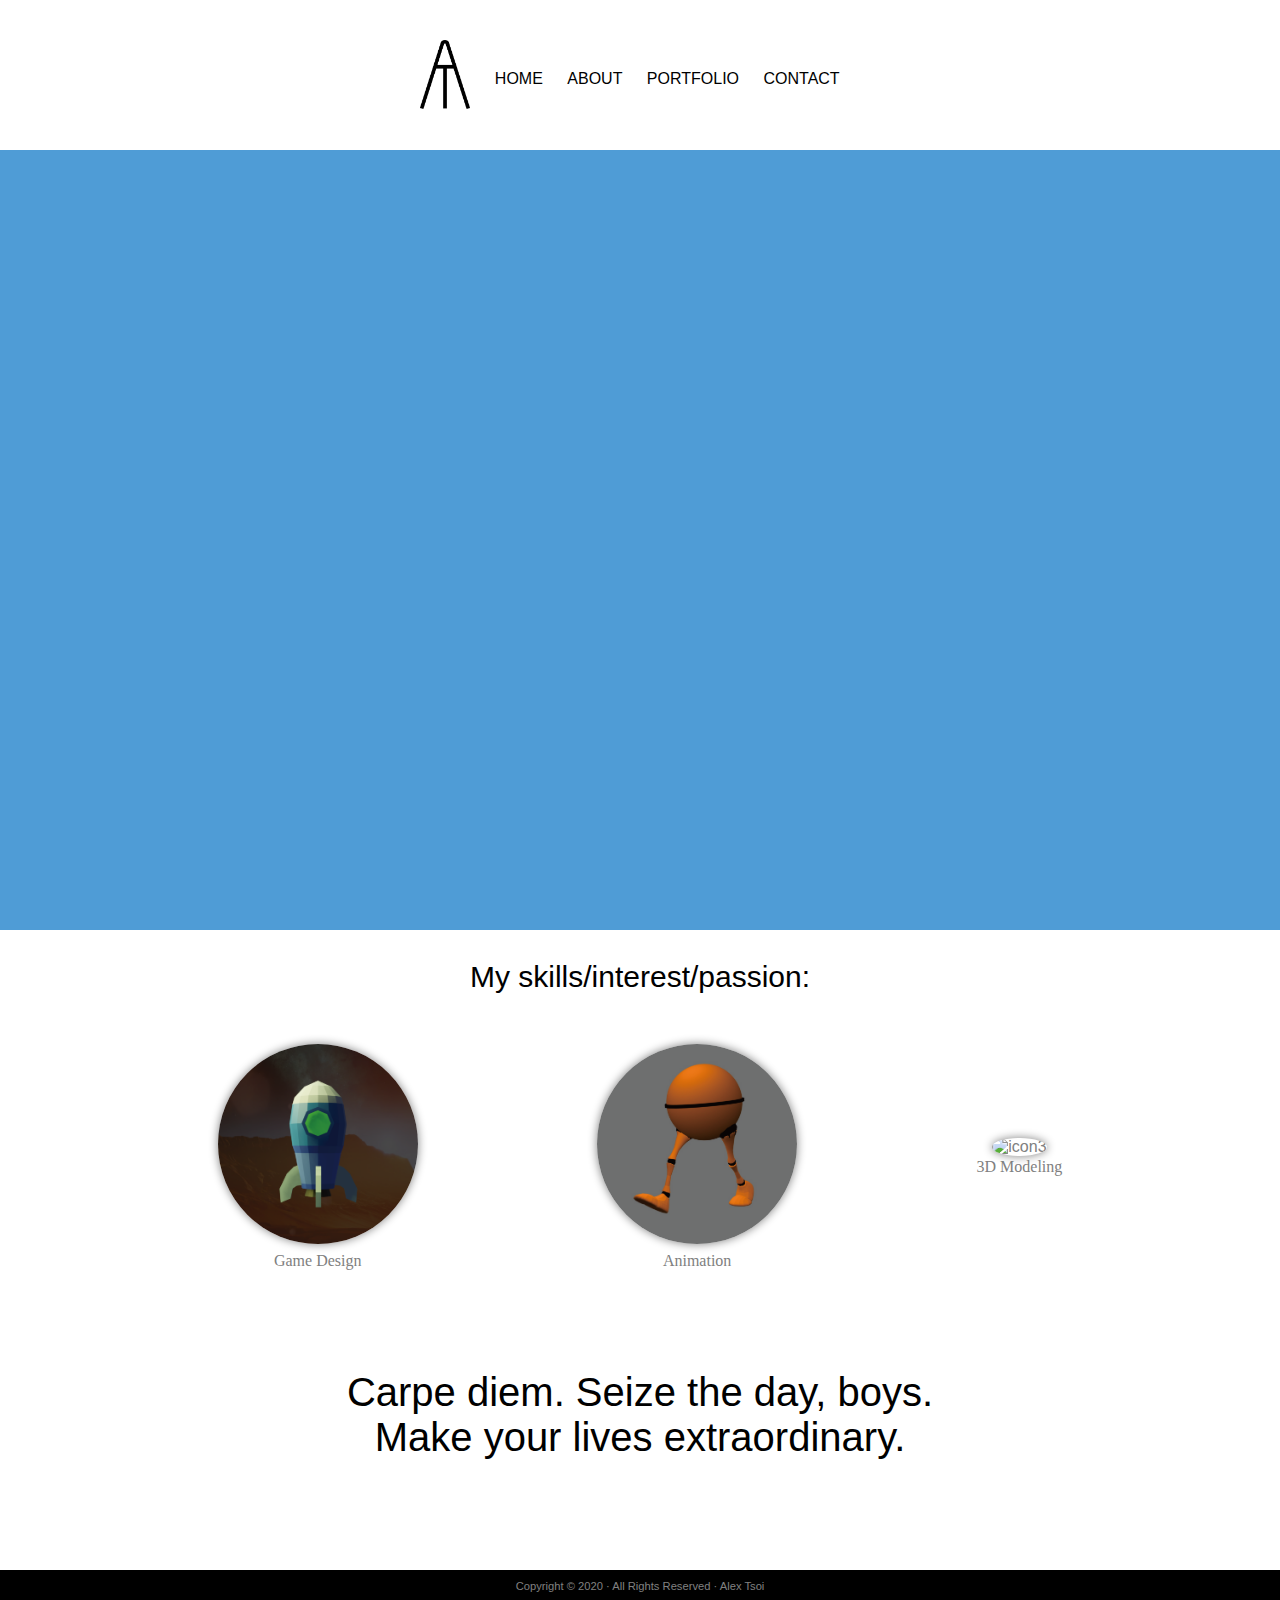
==== index.html @ dd43012e "Version 1.0" ====
<!DOCTYPE html>
<html>
    <head>
        <title>Alex Tsoi</title>
        <link rel="stylesheet" href="css/styles.css">
        <style>
        
    </style>


    </head>

    <body>
        <header>
            <nav>
                <ui>
                    <li class="logo"><a href="index.html">IdeaHouse</a></li> 
                    <li><a href="index.html">HOME</a> </li>
                    <li><a href="about.html">ABOUT</a> </li>
                    <li><a href="portfolio.html">PORTFOLIO</a> </li>
                    <li><a href="contact.html">CONTACT</a> </li>
                </ui>
            </nav>
            
        </header>

        <section class="backgroundindex">
            <iframe width="950" height="540" src="https://www.youtube.com/embed/hdk-qkHAHZc" frameborder="0" allow="accelerometer; autoplay; encrypted-media; gyroscope; picture-in-picture" allowfullscreen></iframe>
        </section>

        <section class="skills">My skills/interest/passion:</section>

        <section class="features">
            <figure class="indexfigure">
                <a href="image/Game_1-small.png"><img src="image/Game_1-small.png" alt="icon1"></a>
                <figcaption>Game Design</figcaption> 
            </figure>
            <figure class="indexfigure">
                <img src="image/Animation_2-small.png" alt="icon2">
                <figcaption>Animation</figcaption> 
            </figure>
            <figure class="indexfigure">
                <img src="image/model_1-small.png" alt="icon3">
                <figcaption>3D Modeling</figcaption> 
            </figure>
        </section>

        <section class="slogan">Carpe diem. Seize the day, boys. <br> Make your lives extraordinary.
        </section>

        <footer>Copyright © 2020 · All Rights Reserved · Alex Tsoi</footer>

    </body>
</html>
---- css/styles.css ----
/* Header */
body{
    background: rgb(255, 255, 255);
    color: black;
    font-family: Arial, Helvetica, sans-serif;
    margin: 0%;
}

header{
    background: white;
    text-align: center;
}

header .logo a{
    background-image: url("/image/AT-logo.png");
    background-size: 50px;
    background-repeat: no-repeat;
    display: inline-block; 
    height: 80px;
    width: 50px;
    position: relative;
    top: -30px;

    text-indent: -999999999px;
}

header a{
    text-decoration: none;
    color: black;
    text-transform: uppercase;
    margin-top: 40px;
}

a:hover{
    text-decoration: underline;
}

ul{
    margin: 0;
    padding: 0;
    list-style-type: none;
    color: aliceblue;
}

li{
    display: inline-block;
    margin-right: 20px;
    padding-top: 30px;
}


/* Banner */
iframe{
    margin-top: 4%;
}

section.backgroundindex{
    background: rgb(79, 156, 214);
    background-size: 100%;
    background-position: center;
    padding: 40px;
    height: 700px;
    text-align: center;
    size: 100%;
    background-repeat: no-repeat;

    text-indent: 0px;
}

@media screen and (max-width: 600px){
    section.backgroundindex{
        height: 200px;
    }
}

/* About */

section.about{
    background: white;
    color: white;
    padding: 20px;
    display: flex;
    flex-direction: row;
    background: rgb(79, 156, 214);
    background-position: center;
    margin: 0 5% 0 5%;
    padding: 50px 20% 0 20%;
    height: 400px;
    text-align: center;
    size: 100%;
    font-family: avenir;
    kerning: 7px;
    font-size: 16px;
}


@media screen and (max-width: 600px){
    section.about{
        height: 800px;
    }
}

/* Block */

.features {
    background: white;
    color: gray;
    display: flex;
    flex-direction: row;
    text-align: center;
    margin: 5% 10% 5% 10%;
}

@media screen and (max-width: 600px){
    .features{
        flex-direction: column;
    }
}

@media screen and (max-width: 700px){
    .features{
        flex-direction: column;
    }
}

figure{
    margin: auto;
}

.features figure img{
    width: 200px;
    height: 200px;
    border-radius: 50%;
    box-shadow: gray 0 0 10px;
    margin-bottom: 2%;
}

.features figure figcaption{
    font-family: avenir;
}

@media screen and (max-width: 600px){
    .features figure figcaption{
        margin-bottom: 20%;
    }
}

/* slogan */

section.slogan{
    font-size: 40px;
    font-family: Arial-black, Helvetica, sans-serif;
    text-align: center;
    margin-top: 100px;
    height: 200px;
}

section.skills{
    font-size: 30px;
    font-family: Arial-black, Helvetica, sans-serif;
    text-align: center;
    margin-top: 30px;
    height: 20px;
}

@media screen and (max-width: 600px) {
    section.slogan{
        font-size: 25px;
        height: 150px; 
        margin-top: 75px;
    }
}

/* Footer */

footer{
    background: black;
    padding: 10px 20px;
    color: gray;
    text-align: center;
    font-size: 70%;

}
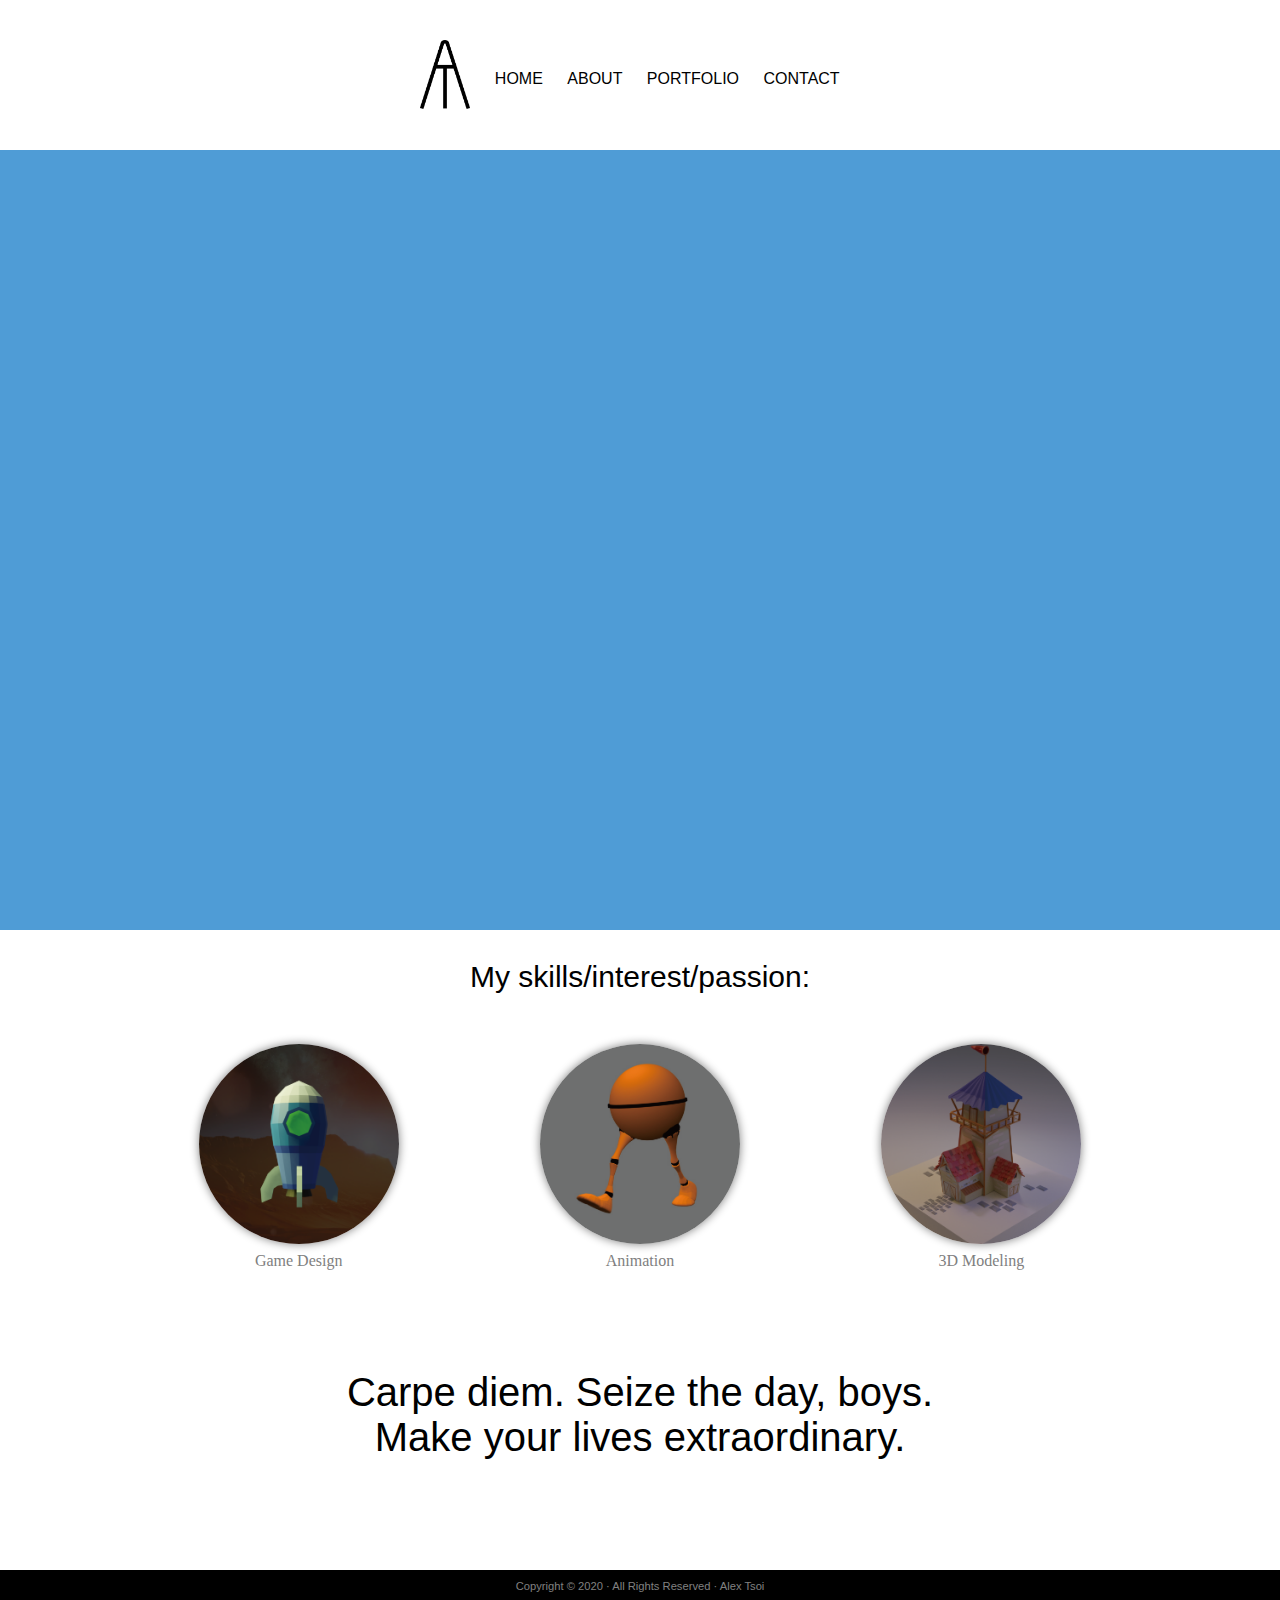
==== commit 3d21cbb1: "Update index.html" ====
--- a/index.html
+++ b/index.html
@@ -40,7 +40,7 @@
                 <figcaption>Animation</figcaption> 
             </figure>
             <figure class="indexfigure">
-                <img src="image/model_1-small.png" alt="icon3">
+                <img src="image/Model_1-small.png" alt="icon3">
                 <figcaption>3D Modeling</figcaption> 
             </figure>
         </section>
